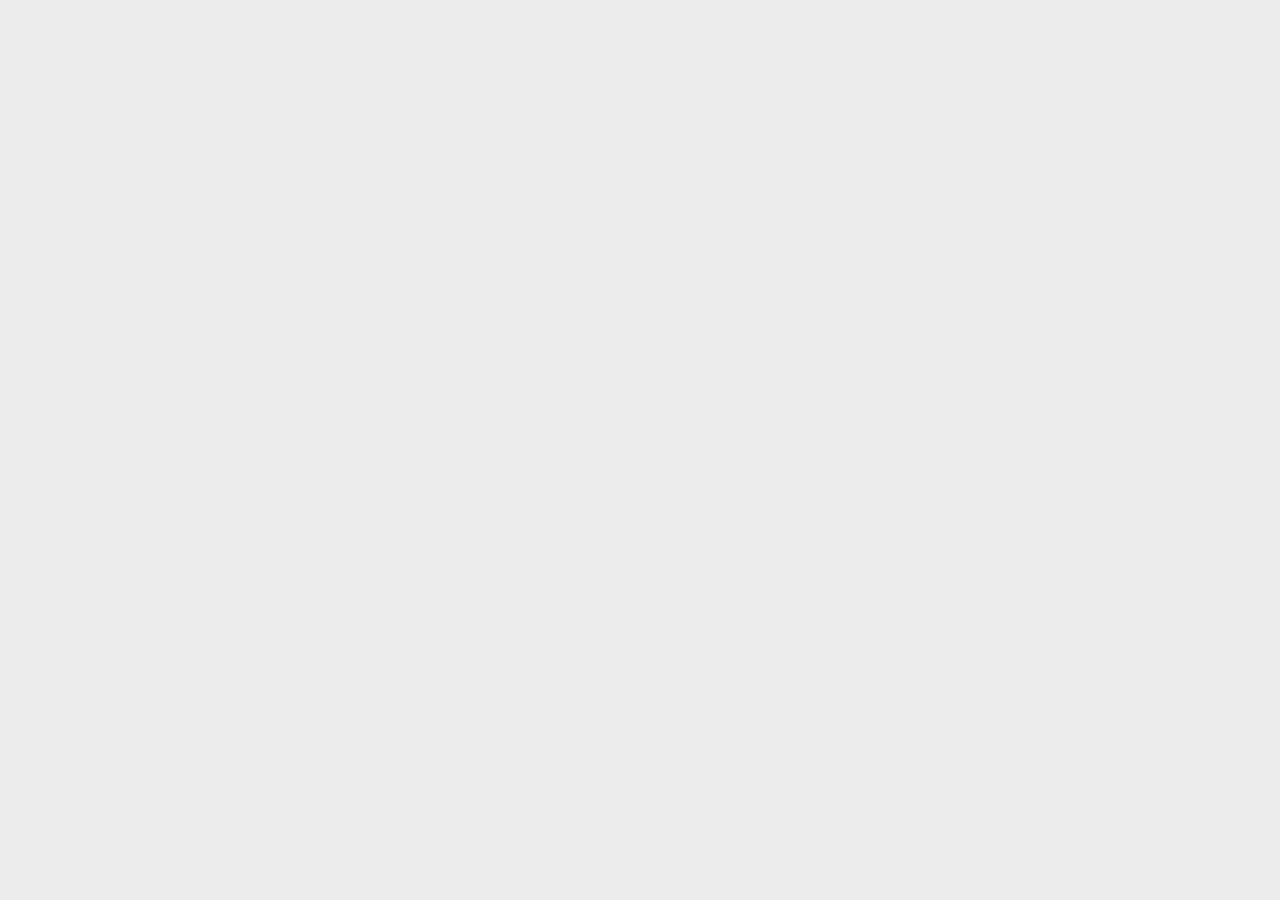
==== index.html @ e960cfb3 "test2" ====
﻿<!DOCTYPE HTML PUBLIC "-//W3C//DTD XHTML 1.0 Transitional//EN" "http://www.w3.org/TR/xhtml1/DTD/xhtml1-transitional.dtd">
<html xmlns="http://www.w3.org/1999/xhtml">
<head>
    <meta http-equiv="Content-Type" content="text/html; charset=utf-8" />
    <meta http-equiv="X-UA-Compatible" content="IE=edge" />
    <title>lll</title>
    <!--
    <link href="css/base.css" rel="stylesheet" type="text/css" />
    <link href="css/module_demo.css" rel="stylesheet" type="text/css" />
    <script src="js/jquery.1.11.0.min.js"></script>
    <script src="js/base.js"></script>
    -->
    <!--CSS-->
    <link rel="stylesheet" href="css/items/base.css" type="text/css" />
    <link rel="stylesheet" href="css/items/index.css" type="text/css" />
    <!--JS-->
    <script type="text/javascript" src="js/common/jquery-1.11.0.min.js"></script>
    <!--<script type="text/javascript" src="http://libs.7m.com.cn/jquery/1.11.1/jquery.min.js"></script>-->
    <!--<script type="text/javascript" src="https://libs.sportsdt.com/jquery/1.11.1/jquery.min.js"></script>-->
    <script src="js/items/base.js"></script>
    
    <script type="text/javascript" src = "./js/items/index.js"></script>
    
</head>

<body>
     
    <!--*内容*-->
    <div class="body">  


    </div>



</body>
</html>
---- css/items/base.css ----
﻿/**
 * @name	:HTML标签重定义
 * @author	:chongzi(email:5654565@qq.com)
 * @version	:1.0
 * @type	:公共规则
 * @explain	:无
 */
body, div, dl, dt, dd, ul, ol, li, h1, h2, h3, h4, h5, h6, hr, pre, form, fieldset, input, textarea, p, blockquoteth, td { margin: 0px; padding: 0px; }
h1, h2, h3, h4, h5, h6 { font-size: 12px; font-weight: normal; }
ul, ol { list-style: none; }
table { border-collapse: collapse; border-spacing: 0; }
object, input, textarea { outline: none; } 
fieldset, img { border: 0; }
address, caption, cite, code, dfn, em, strong, th, var { font-style: normal; font-weight: normal; }
i { font-style: normal; }
ol, ul { list-style: none; }
capation, th { text-align: left; }
h1, h2, h3, h4, h5, h6 { font-size: 100%; font-weight: normal; }
q:before, q:after { content: ''; }
abbr, acronym { border: 0; } 
/* 以下样式根据不同的网站可能需要改写 */
body { font-family: 微软雅黑,"Microsoft YaHei"; font-size: 12px; line-height: 150%; background-color: #ececec; }
textarea { font-family: Courier New,sans-serif; font-size: 13px; }
i { font-style: normal; }
a { text-decoration: none; color: #000; }
a:visited { color: #000; }
a:hover { text-decoration: underline; /*text-decoration:none;*/ color: #000; }
/* 须改写样式结束*/
/**
 * @name	:常用原子类
 * @author	:chongzi(email:5654565@qq.com)
 * @version	:1.0
 * @type	:公共规则
 * @explain	:无
 */
/*字体排版*/
.f1 { font-size: 1px; }
.fb { font-weight: bold; }
.fn { font-weight: normal; }
.lh1 { line-height: 1%; }
.lh150 { line-height: 150%; }
.lh180 { line-height: 180%; }
.lh200 { line-height: 200%; }
/*定位*/
.tl { text-align: left; }
.tc { text-align: center; }
.tr { text-align: right; }
.bc { margin-left: auto; margin-right: auto; }
.fl { float: left; }
.fr { float: right; }
.cb { clear: both; }
.cl { clear: left; }
.cr { clear: right; }
 
/*如果一个块级对象内部包含浮动对象，应该给该块级对象使用clearfix*/
.clearfix:after { content: ''; display: block; height: 0; clear: both; visibility: hidden; }
.clearfix { display: inline-block; }
*html .clearfix { height: 1%; }
.clearfix { display: block; }
.va-c { vertical-align: center; }
.pr { position: relative; }
.pa { position: absolute; }
.abs-right { position: absolute; right: 0; }
.zoom { zoom: 1; }
.hidden { visibility: hidden; }
.none { display: none; }
.db { display: block; }
/*长度高度*/
.w10 { width: 10px; }
.w { width: 100%; }
.h { height: 100%; }
.h10 { height: 10px; overflow: hidden; }
.h_auto { height: auto; }
.w_auto { width: auto; }
/*边距*/
.m5 { margin: 5px; }
.m10 { margin: 10px; }
.mt10 { margin-top: 10px; }
.mt20 { margin-top: 20px; }
.mt30 { margin-top: 30px; }
.mt120 { margin-top: 120px; }
.ml10 { margin-left: 10px; }
.mr10 { margin-right: 10px; }
.mb10 { margin-bottom: 10px; }
.mb20 { margin-bottom: 20px; }
.mb25 { margin-top: 25px; }
.mb30 { margin-bottom: 30px; }
.mb50 { margin-bottom: 50px; }
.mb100 { margin-bottom: 100px; }
.pa0 { padding: 0px; }
.pa5 { padding: 5px; }
.pa10 { padding: 10px; }
.pa20 { padding: 20px; }
.pa30 { padding: 30px; }
.patb10 { padding: 10px 0; }
.pab30 { padding-bottom: 30px; }
.pab100 { padding-bottom: 100px; }
---- css/items/index.css ----
﻿html{height: 100%}
body{height: 100%;background-size:100% 100%;background-repeat: no-repeat; }
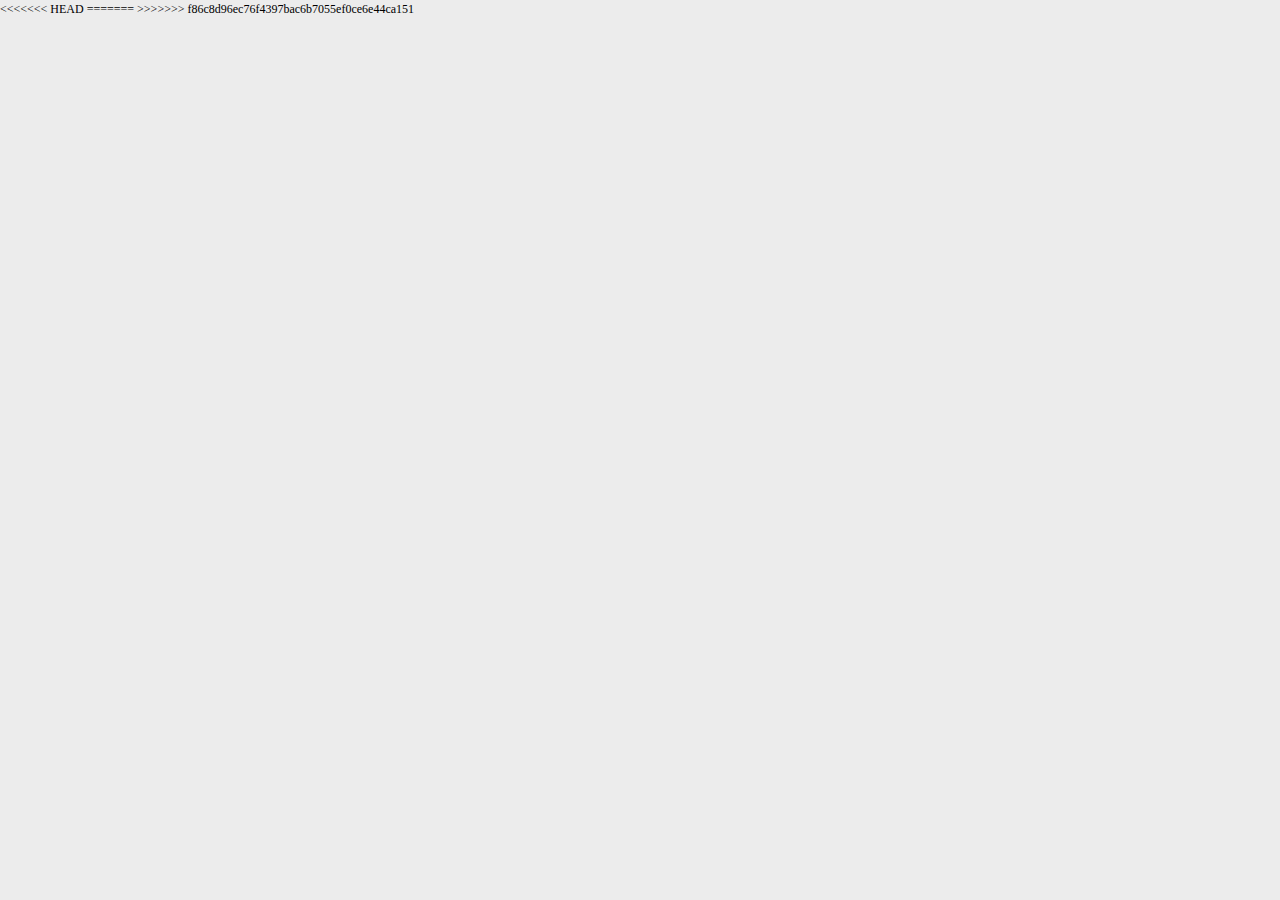
==== commit 8b186302: "Merge branch 'master' of https://github.com/longerna/longer_test" ====
--- a/index.html
+++ b/index.html
@@ -1,9 +1,13 @@
-﻿<!DOCTYPE HTML PUBLIC "-//W3C//DTD XHTML 1.0 Transitional//EN" "http://www.w3.org/TR/xhtml1/DTD/xhtml1-transitional.dtd">
+<!DOCTYPE HTML PUBLIC "-//W3C//DTD XHTML 1.0 Transitional//EN" "http://www.w3.org/TR/xhtml1/DTD/xhtml1-transitional.dtd">
 <html xmlns="http://www.w3.org/1999/xhtml">
 <head>
     <meta http-equiv="Content-Type" content="text/html; charset=utf-8" />
     <meta http-equiv="X-UA-Compatible" content="IE=edge" />
-    <title>lll</title>
+<<<<<<< HEAD
+    <title>llaaal</title>
+=======
+    <title>longer zone</title>
+>>>>>>> f86c8d96ec76f4397bac6b7055ef0ce6e44ca151
     <!--
     <link href="css/base.css" rel="stylesheet" type="text/css" />
     <link href="css/module_demo.css" rel="stylesheet" type="text/css" />
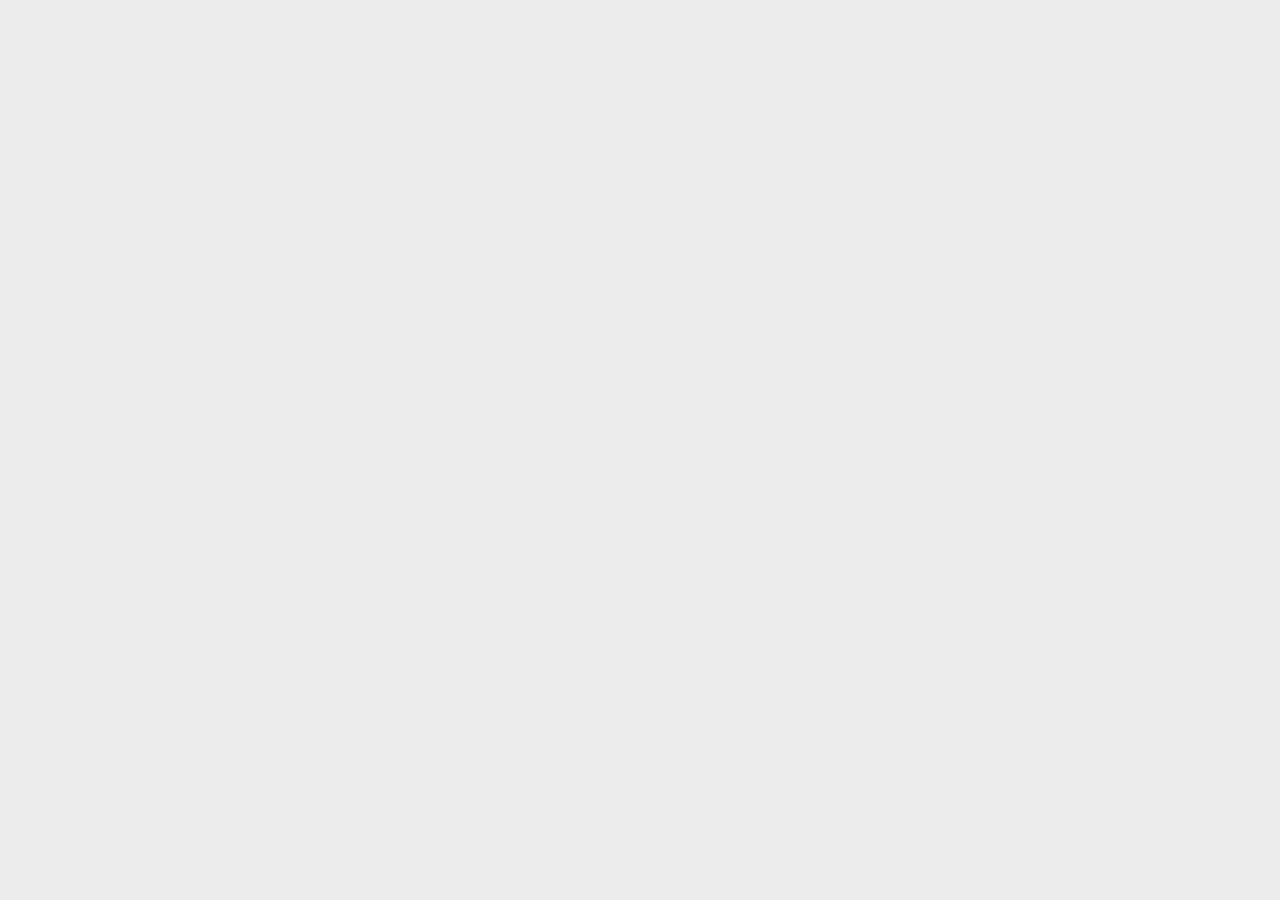
==== commit a5915869: "Update index.html" ====
--- a/index.html
+++ b/index.html
@@ -3,11 +3,7 @@
 <head>
     <meta http-equiv="Content-Type" content="text/html; charset=utf-8" />
     <meta http-equiv="X-UA-Compatible" content="IE=edge" />
-<<<<<<< HEAD
-    <title>llaaal</title>
-=======
     <title>longer zone</title>
->>>>>>> f86c8d96ec76f4397bac6b7055ef0ce6e44ca151
     <!--
     <link href="css/base.css" rel="stylesheet" type="text/css" />
     <link href="css/module_demo.css" rel="stylesheet" type="text/css" />
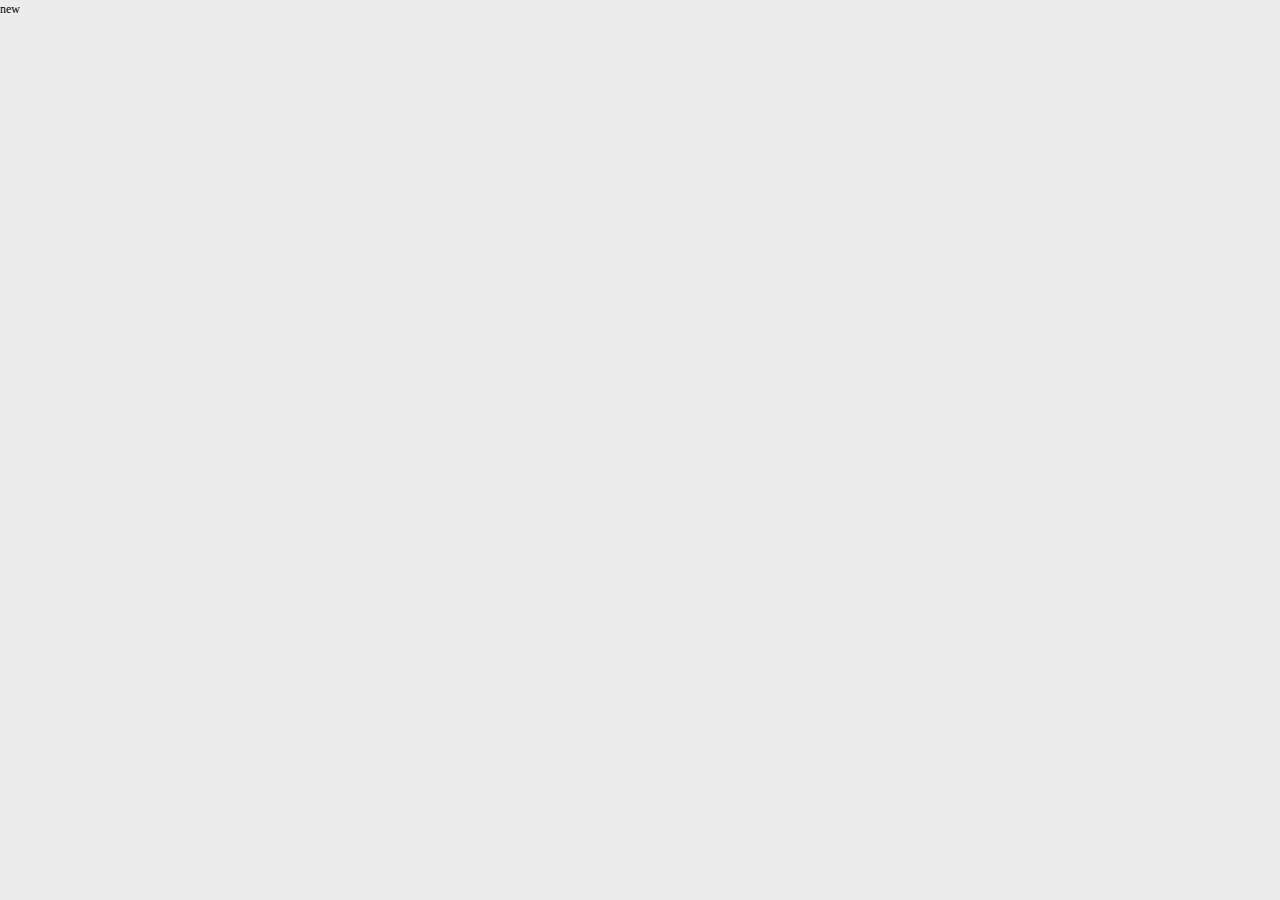
==== commit 64430861: "new one row" ====
--- a/index.html
+++ b/index.html
@@ -30,7 +30,7 @@
 
 
     </div>
-
+    <p>new</p>
 
 
 </body>
